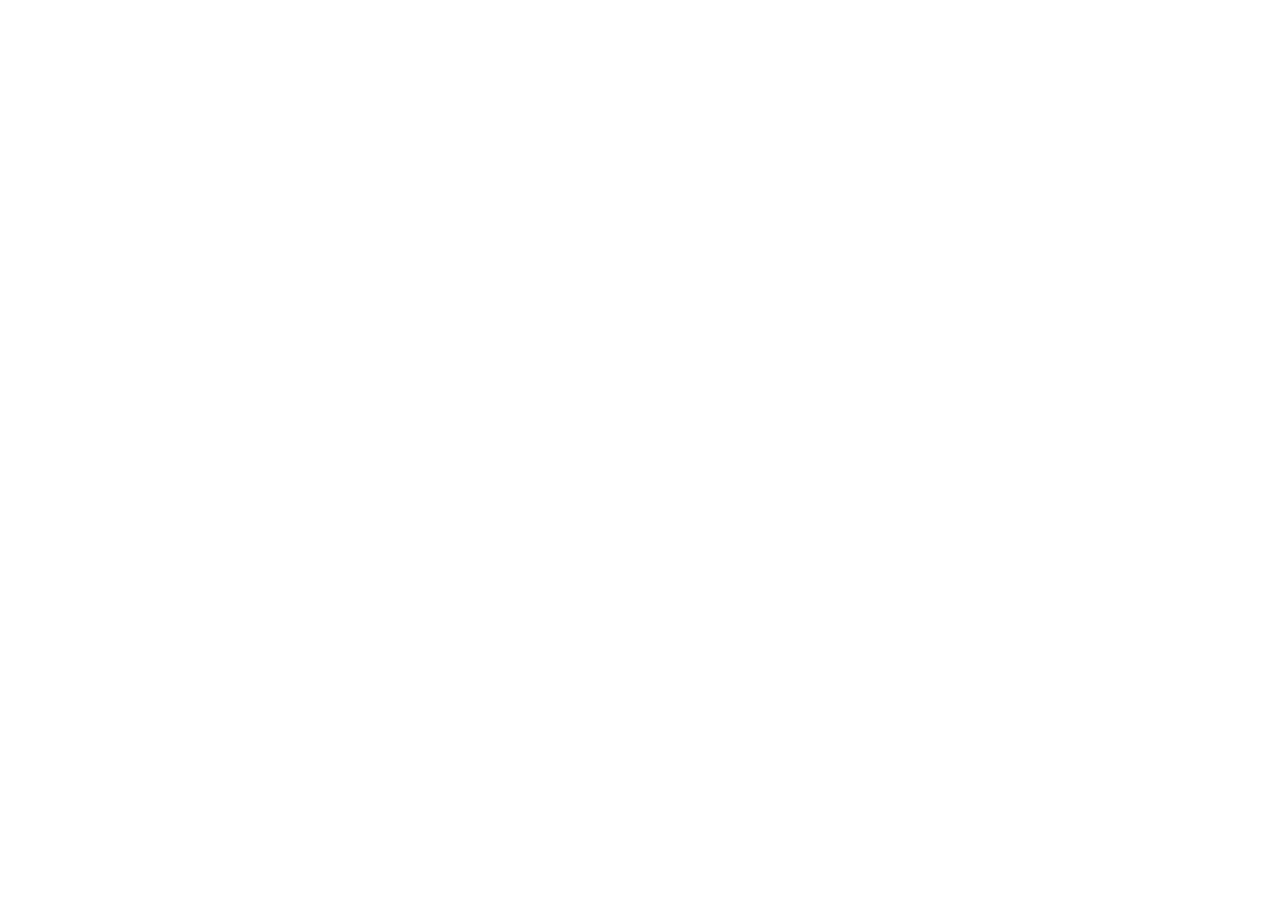
==== week 5.3/home.html @ 1d338341 "nqp-23070309" ====
<!DOCTYPE html>
<html> 
<head>
    <meta charset="'utf-8">
    <title> Create product list with CSS3</title>
    <style type="text/css"
    .ProductDetails {Display: none;}
    .Product img{
        Width: 150px;
        height: 150px;
        border-radius: 20px;
        box-shadow: 5px 5px 10px #aaa;
    }
    .ProductName {font-Weight: bold;}
    .ProductPrice {font-style: italic;}
    .ProductPrice:before {content: " - ";}
    .Product {
        text-align: center;
        width: 150px 
    }
</head>
</html>
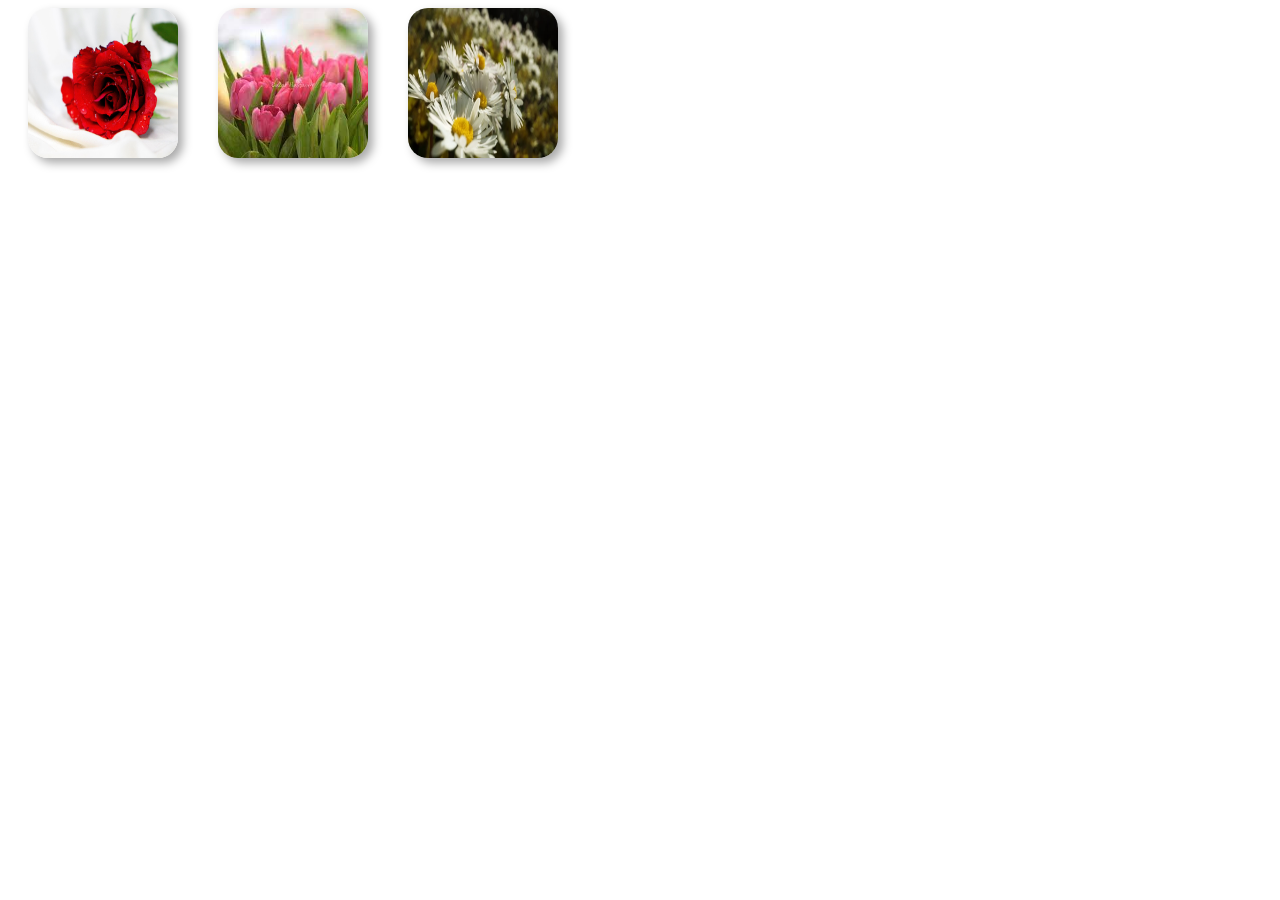
==== commit 96eea523: "nqp-23070309" ====
--- a/week 5.3/home.html
+++ b/week 5.3/home.html
@@ -2,9 +2,9 @@
 <html> 
 <head>
     <meta charset="'utf-8">
-    <title> Create product list with CSS3</title>
-    <style type="text/css"
-    .ProductDetails {Display: none;}
+    <title>Create product list with CSS3</title>
+    <style type="text/css">
+    .ProductDetails {display: none;}
     .Product img{
         Width: 150px;
         height: 150px;
@@ -16,7 +16,36 @@
     .ProductPrice:before {content: " - ";}
     .Product {
         text-align: center;
-        width: 150px 
+        width: 150px;
+        margin: 0px 20px;
+        float: left;
+        cursor: pointer;
     }
+    .Product:hover .ProductDetails {display: block;}
+</style>
 </head>
+<body>
+    <div>
+        <div class="Product">
+        <img src="img/Rose.jpg" />
+        <div class="ProductDetails">
+            <span class="ProductName">Rose</span>
+            <span class="ProductPrice">1.5$</span>
+        </div>
+    </div>
+    <div class="Product">
+        <img src="img/tulip.jpg" />
+        <div class="ProductDetails">
+            <span class="ProductName">Tulip</span>
+            <span class="ProductPrice">2.0$</span>
+        </div>
+    </div>
+    <div class="Product">
+        <img src="img/daisy.jpg" />
+        <div class="ProductDetails">
+            <span class="ProductName">Daisy</span>
+            <span class="ProductPrice">1.0$</span>
+        </div>
+    </div>
+</body>
 </html>
